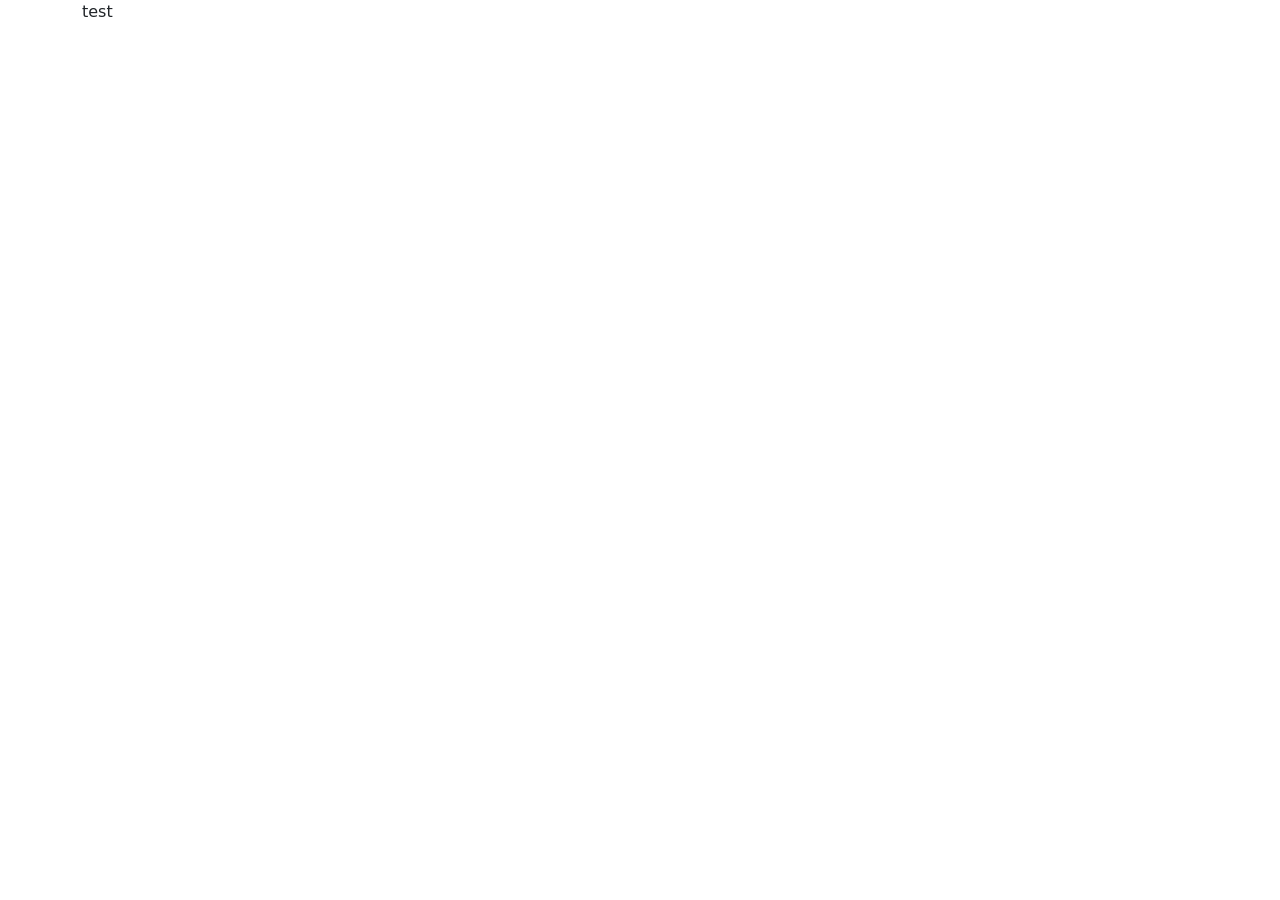
==== es-catalogo/src/main/resources/templates/index.html @ 76a76071 "+ controllerindex" ====
<!DOCTYPE html>
<html lang="en" xmlns:th="http://www.thymeleaf.org">
    <head>
        <meta charset="UTF-8">
        <meta name="viewport" content="width=device-width, initial-scale=1.0">
        <title>Catalogo</title>
        <link href="https://cdn.jsdelivr.net/npm/bootstrap@5.3.5/dist/css/bootstrap.min.css" rel="stylesheet" integrity="sha384-SgOJa3DmI69IUzQ2PVdRZhwQ+dy64/BUtbMJw1MZ8t5HZApcHrRKUc4W0kG879m7" crossorigin="anonymous">
        <script src="https://cdn.jsdelivr.net/npm/bootstrap@5.3.5/dist/js/bootstrap.bundle.min.js" integrity="sha384-k6d4wzSIapyDyv1kpU366/PK5hCdSbCRGRCMv+eplOQJWyd1fbcAu9OCUj5zNLiq" crossorigin="anonymous"></script>
    </head>
<body>
    <div class="container">
        test
    </div>
</body>
</html>
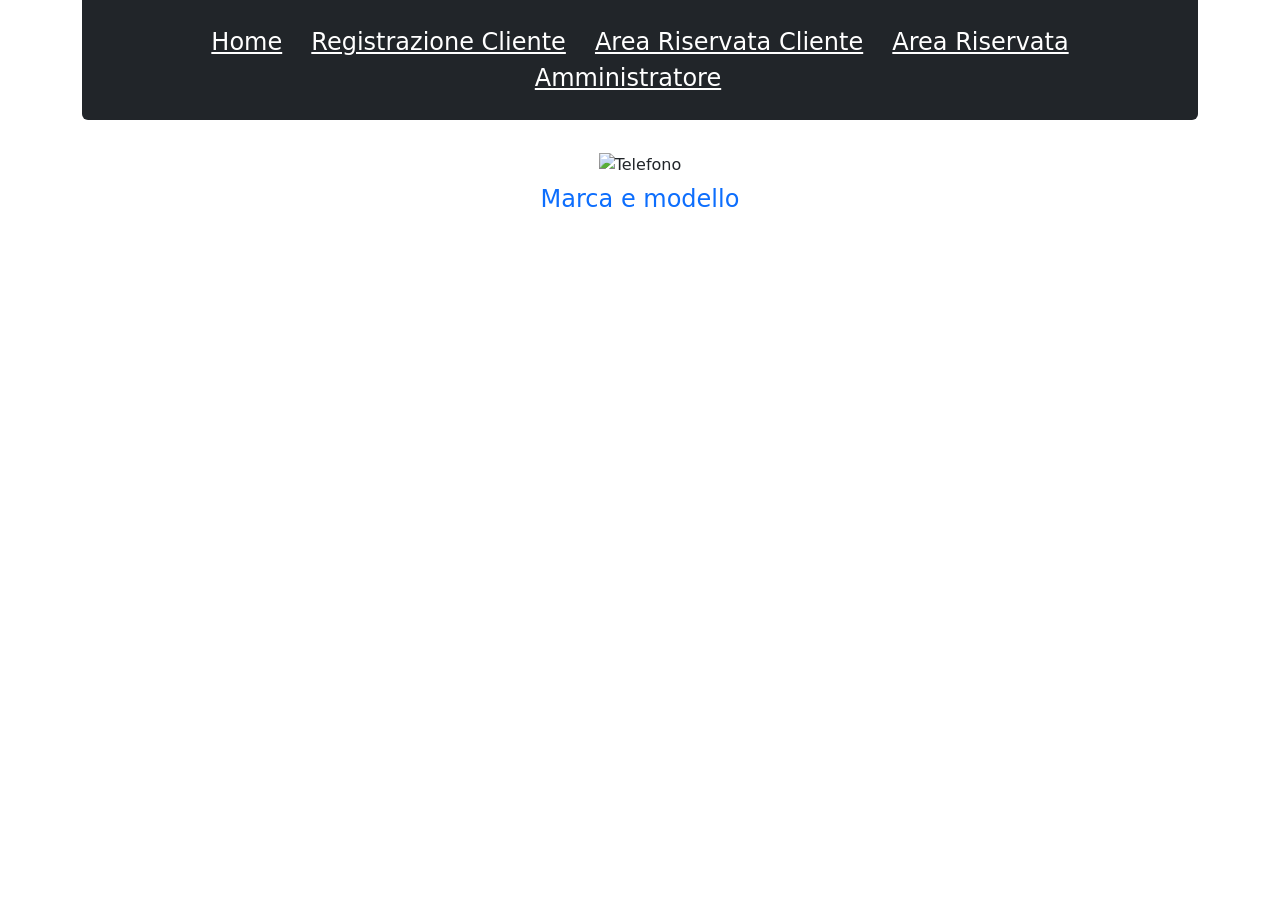
==== commit e8201455: "index, dettaglio.html" ====
--- a/es-catalogo/src/main/resources/templates/index.html
+++ b/es-catalogo/src/main/resources/templates/index.html
@@ -1,15 +1,35 @@
 <!DOCTYPE html>
 <html lang="en" xmlns:th="http://www.thymeleaf.org">
-    <head>
-        <meta charset="UTF-8">
-        <meta name="viewport" content="width=device-width, initial-scale=1.0">
-        <title>Catalogo</title>
-        <link href="https://cdn.jsdelivr.net/npm/bootstrap@5.3.5/dist/css/bootstrap.min.css" rel="stylesheet" integrity="sha384-SgOJa3DmI69IUzQ2PVdRZhwQ+dy64/BUtbMJw1MZ8t5HZApcHrRKUc4W0kG879m7" crossorigin="anonymous">
-        <script src="https://cdn.jsdelivr.net/npm/bootstrap@5.3.5/dist/js/bootstrap.bundle.min.js" integrity="sha384-k6d4wzSIapyDyv1kpU366/PK5hCdSbCRGRCMv+eplOQJWyd1fbcAu9OCUj5zNLiq" crossorigin="anonymous"></script>
-    </head>
+
+<head>
+    <meta charset="UTF-8">
+    <meta name="viewport" content="width=device-width, initial-scale=1.0">
+    <title>Libreria</title>
+    <link href="https://cdn.jsdelivr.net/npm/bootstrap@5.3.5/dist/css/bootstrap.min.css" rel="stylesheet"
+        integrity="sha384-SgOJa3DmI69IUzQ2PVdRZhwQ+dy64/BUtbMJw1MZ8t5HZApcHrRKUc4W0kG879m7" crossorigin="anonymous" />
+    <script src="https://cdn.jsdelivr.net/npm/bootstrap@5.3.5/dist/js/bootstrap.bundle.min.js"
+        integrity="sha384-k6d4wzSIapyDyv1kpU366/PK5hCdSbCRGRCMv+eplOQJWyd1fbcAu9OCUj5zNLiq"
+        crossorigin="anonymous">
+    </script>
+</head>
+
 <body>
     <div class="container">
-        test
+        <div class="bg-dark color-white p-4 text-center rounded-bottom">
+            <a th:href="@{/}" class="fs-4 text-white me-4">Home</a>
+            <a th:href="@{/registrazione}" class="fs-4 text-white me-4">Registrazione Cliente</a>
+            <a th:href="@{/logincliente}" class="fs-4 text-white me-4">Area Riservata Cliente</a>
+            <a th:href="@{/admin}" class="fs-4 text-white me-4">Area Riservata Amministratore</a>
+        </div>
+
+        <div class="row mt-4 justify-content-center">
+            <div th:each="articolo : ${articolo}" class="col-lg-3 text-center p-2">
+                <img th:src="@{Images/no_img.png}" alt="Telefono">
+                <h4 class="text-primary mt-2"><a th:href="@{/dettaglio(id=${articolo.id})}" th:text="${articolo.marchio} ${articolo.modello}">Marca e modello</a></h4>
+            </div>
+        </div>
     </div>
+
 </body>
+
 </html>
